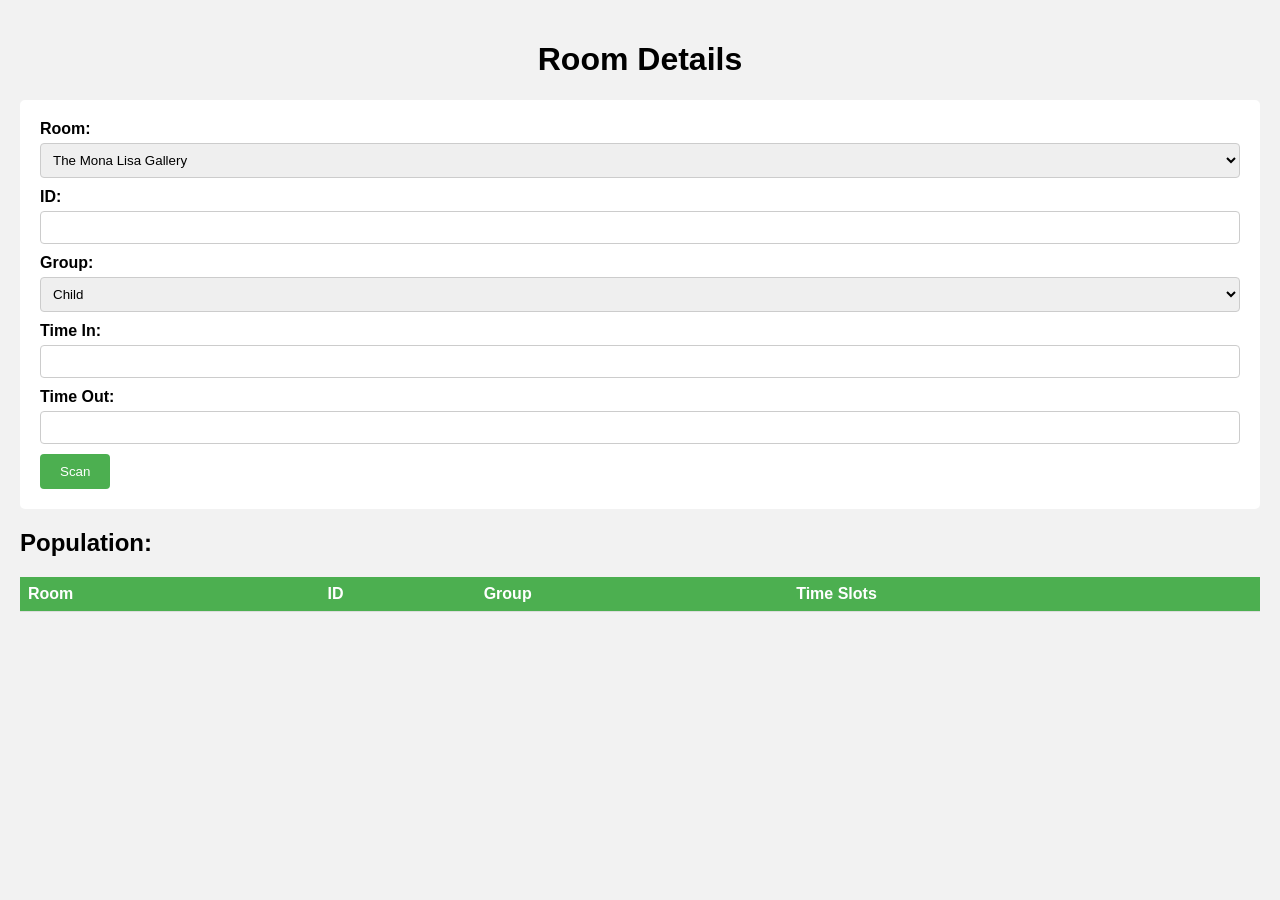
==== templates/sensor.html @ 583d5a70 "[ADDED CSS]" ====
<!DOCTYPE html>
<html>
<head>
    <title>Room Details</title>
    <link rel="stylesheet" type="text/css" href="css/style.css">
</head>
<body>
    <h1>Room Details</h1>

    <form>
        <!-- <label for="room">Room:</label>
        <input type="text" id="room" name="room" required> -->

        <label for="room">Room:</label>
        <select id="room" name="room">
            <option value="room1">The Mona Lisa Gallery</option>
            <option value="room2">The Hall of Dinosaurs</option>
            <option value="room3">The Egyptian Antiquities Wing</option>
            <option value="room4">The Hall of Mirrors</option>
            <option value="room5">The Sistine Chapel</option>
            <option value="room6">The Hall of Mummies/option>
            <option value="room7">The Impressionist Collection</option>
            <option value="room8">The Hall of Ancient Greek Sculptures</option>
            <option value="room9">The Hall of Enlightenment</option>
            <option value="room10">The African Art Gallery</option>

        </select>

        <label for="id">ID:</label>
        <input type="text" id="id" name="id" required>

        <label for="group">Group:</label>
        <select id="group" name="group">
            <option value="child">Child</option>
            <option value="adult">Adult</option>
            <option value="senior">Senior</option>
        </select>

        <label for="time-in">Time In:</label>
        <input type="text" id="time-in" name="time-in" required>

        <label for="time-out">Time Out:</label>
        <input type="text" id="time-out" name="time-out">

        <button type="button" onclick="rfid_scanner()">Scan</button>
    </form>

    <h2>Population:</h2>
    <table id="room-table">
        <tr>
            <th>Room</th>
            <th>ID</th>
            <th>Group</th>
            <th>Time Slots</th>
        </tr>
    </table>

    <script>
        function rfid_scanner() {
            // Retrieve input values
            const room = document.getElementById('room').value;
            const id = document.getElementById('id').value;
            const group = document.getElementById('group').value;
            const timeIn = document.getElementById('time-in').value;
            const timeOut = document.getElementById('time-out').value;

            // Create table row
            const row = document.createElement('tr');
            const roomCell = document.createElement('td');
            const idCell = document.createElement('td');
            const groupCell = document.createElement('td');
            const timeCell = document.createElement('td');

            // Set cell values
            roomCell.textContent = room;
            idCell.textContent = id;
            groupCell.textContent = group;
            timeCell.textContent = `(${timeIn}, ${timeOut})`;

            // Append cells to row
            row.appendChild(roomCell);
            row.appendChild(idCell);
            row.appendChild(groupCell);
            row.appendChild(timeCell);

            // Append row to table
            const table = document.getElementById('room-table');
            table.appendChild(row);

            // Reset form inputs
            document.getElementById('room').value = '';
            document.getElementById('id').value = '';
            document.getElementById('group').value = '';
            document.getElementById('time-in').value = '';
            document.getElementById('time-out').value = '';
        }
    </script>
</body>
</html>
---- templates/css/style.css ----
body {
    font-family: Arial, sans-serif;
    background-color: #f2f2f2;
    margin: 0;
    padding: 20px;
}

h1 {
    text-align: center;
}

form {
    background-color: #ffffff;
    padding: 20px;
    margin-bottom: 20px;
    border-radius: 5px;
}

label {
    display: block;
    margin-bottom: 5px;
    font-weight: bold;
}

input[type="text"],
select {
    width: 100%;
    padding: 8px;
    border: 1px solid #ccc;
    border-radius: 4px;
    box-sizing: border-box;
    margin-bottom: 10px;
}

button {
    background-color: #4CAF50;
    color: white;
    padding: 10px 20px;
    border: none;
    border-radius: 4px;
    cursor: pointer;
}

button:hover {
    background-color: #45a049;
}

table {
    width: 100%;
    border-collapse: collapse;
    margin-top: 20px;
}

th, td {
    padding: 8px;
    text-align: left;
    border-bottom: 1px solid #ddd;
}

th {
    background-color: #4CAF50;
    color: white;
}
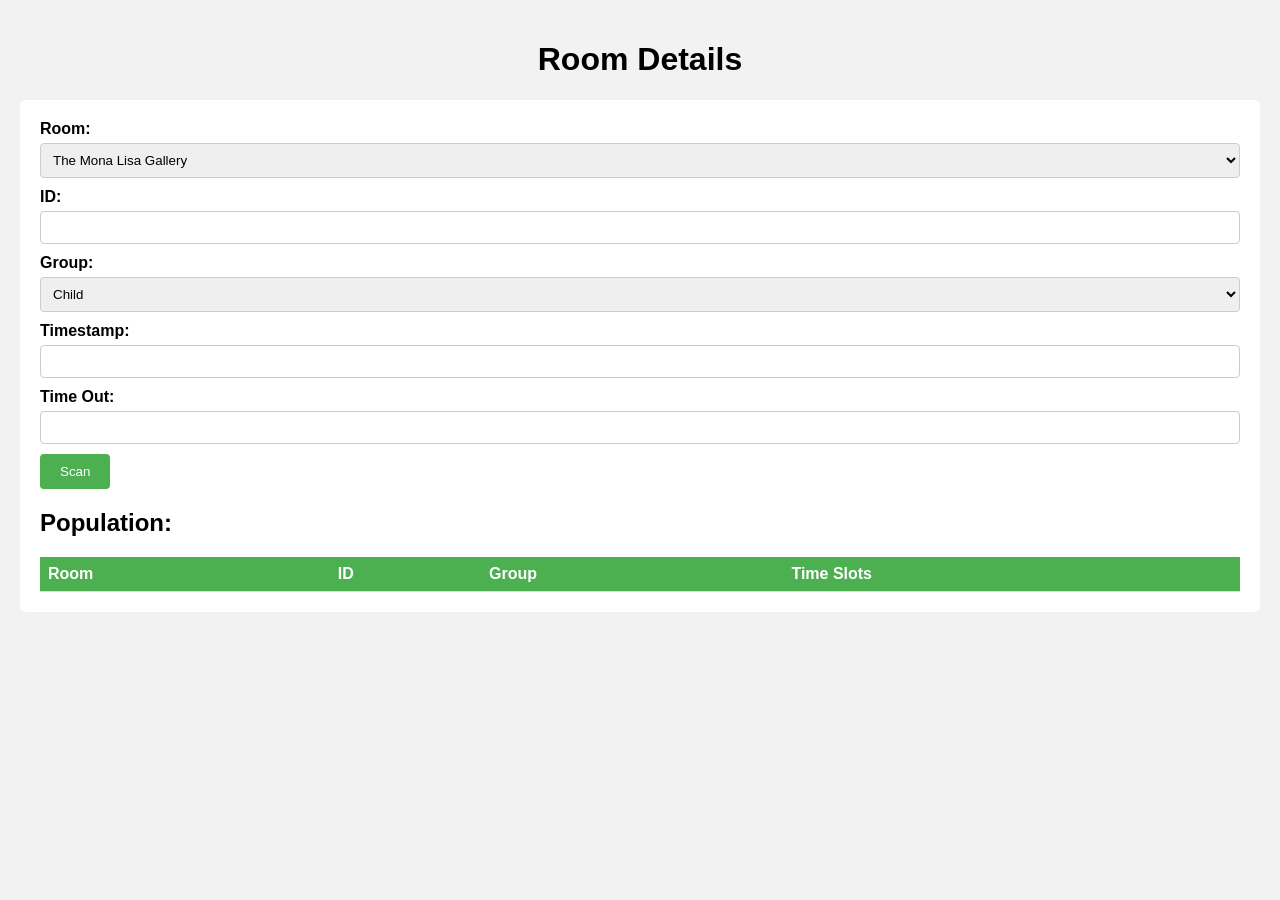
==== commit 816904ea: "Fix" ====
--- a/templates/sensor.html
+++ b/templates/sensor.html
@@ -7,10 +7,7 @@
 <body>
     <h1>Room Details</h1>
 
-    <form>
-        <!-- <label for="room">Room:</label>
-        <input type="text" id="room" name="room" required> -->
-
+    <form action="sensor" id="sensor-form" method="post" enctype="multipart/form-data">
         <label for="room">Room:</label>
         <select id="room" name="room">
             <option value="room1">The Mona Lisa Gallery</option>
@@ -34,16 +31,17 @@
             <option value="child">Child</option>
             <option value="adult">Adult</option>
             <option value="senior">Senior</option>
+
         </select>
 
-        <label for="time-in">Time In:</label>
-        <input type="text" id="time-in" name="time-in" required>
+        <label for="time-in">Timestamp:</label>
+        <input type="text" id="time" name="time" required>
 
         <label for="time-out">Time Out:</label>
         <input type="text" id="time-out" name="time-out">
 
         <button type="button" onclick="rfid_scanner()">Scan</button>
-    </form>
+
 
     <h2>Population:</h2>
     <table id="room-table">
@@ -61,8 +59,7 @@
             const room = document.getElementById('room').value;
             const id = document.getElementById('id').value;
             const group = document.getElementById('group').value;
-            const timeIn = document.getElementById('time-in').value;
-            const timeOut = document.getElementById('time-out').value;
+            const time = document.getElementById('time').value;
 
             // Create table row
             const row = document.createElement('tr');
@@ -75,7 +72,7 @@
             roomCell.textContent = room;
             idCell.textContent = id;
             groupCell.textContent = group;
-            timeCell.textContent = `(${timeIn}, ${timeOut})`;
+            timeCell.textContent = `(${timeIn})`;
 
             // Append cells to row
             row.appendChild(roomCell);
@@ -91,9 +88,9 @@
             document.getElementById('room').value = '';
             document.getElementById('id').value = '';
             document.getElementById('group').value = '';
-            document.getElementById('time-in').value = '';
-            document.getElementById('time-out').value = '';
+            document.getElementById('time').value = '';
         }
     </script>
+   
 </body>
 </html>
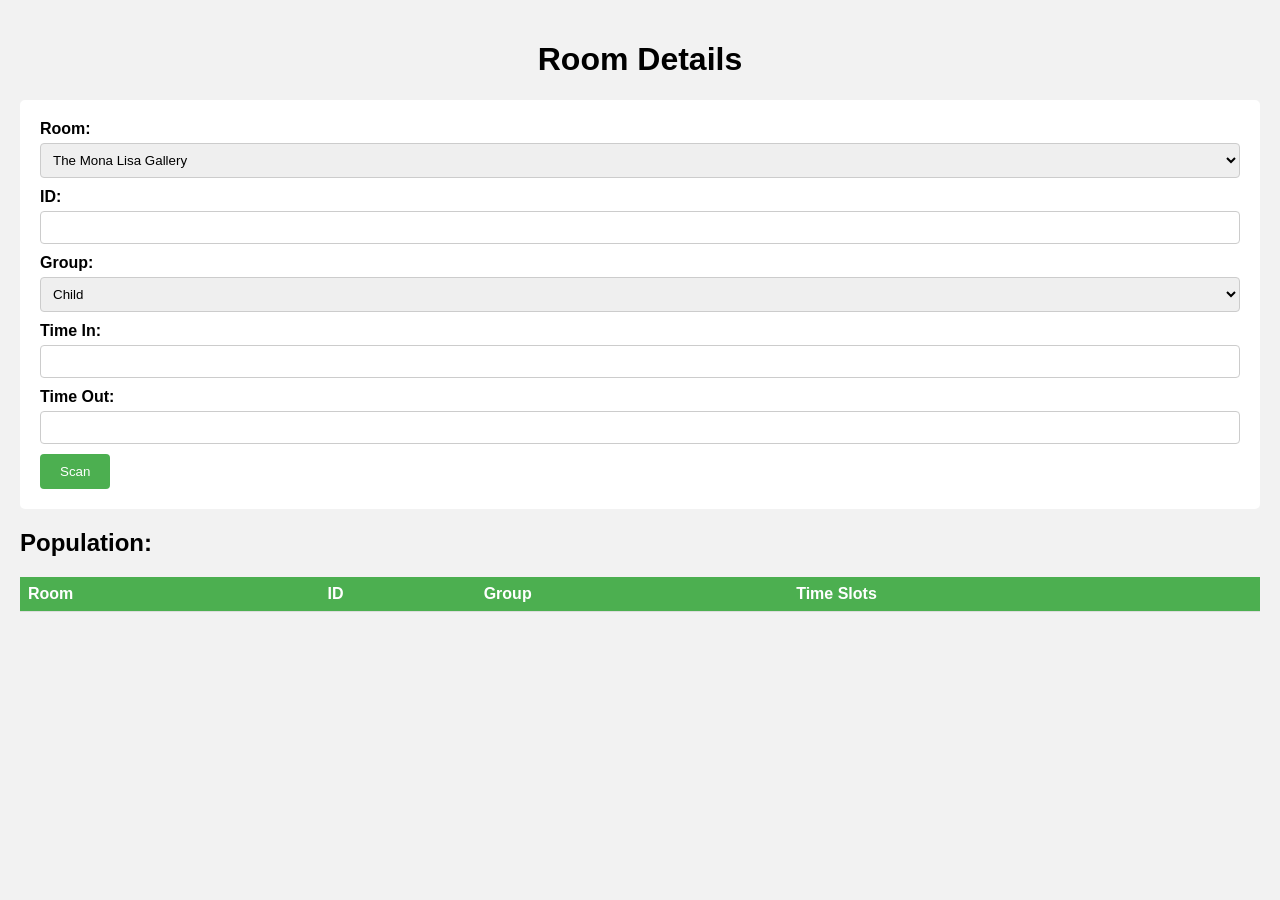
==== commit 2dfec580: "More Bug Fixes" ====
--- a/templates/sensor.html
+++ b/templates/sensor.html
@@ -1,96 +1,110 @@
 <!DOCTYPE html>
 <html>
 <head>
-    <title>Room Details</title>
-    <link rel="stylesheet" type="text/css" href="css/style.css">
+<title>Room Details</title>
+<link rel="stylesheet" type="text/css" href="css/style.css">
 </head>
 <body>
-    <h1>Room Details</h1>
-
-    <form action="sensor" id="sensor-form" method="post" enctype="multipart/form-data">
-        <label for="room">Room:</label>
-        <select id="room" name="room">
-            <option value="room1">The Mona Lisa Gallery</option>
-            <option value="room2">The Hall of Dinosaurs</option>
-            <option value="room3">The Egyptian Antiquities Wing</option>
-            <option value="room4">The Hall of Mirrors</option>
-            <option value="room5">The Sistine Chapel</option>
-            <option value="room6">The Hall of Mummies/option>
-            <option value="room7">The Impressionist Collection</option>
-            <option value="room8">The Hall of Ancient Greek Sculptures</option>
-            <option value="room9">The Hall of Enlightenment</option>
-            <option value="room10">The African Art Gallery</option>
-
-        </select>
-
-        <label for="id">ID:</label>
-        <input type="text" id="id" name="id" required>
-
-        <label for="group">Group:</label>
-        <select id="group" name="group">
-            <option value="child">Child</option>
-            <option value="adult">Adult</option>
-            <option value="senior">Senior</option>
-
-        </select>
-
-        <label for="time-in">Timestamp:</label>
-        <input type="text" id="time" name="time" required>
-
-        <label for="time-out">Time Out:</label>
-        <input type="text" id="time-out" name="time-out">
-
-        <button type="button" onclick="rfid_scanner()">Scan</button>
+<h1>Room Details</h1>
 
 
-    <h2>Population:</h2>
-    <table id="room-table">
-        <tr>
-            <th>Room</th>
-            <th>ID</th>
-            <th>Group</th>
-            <th>Time Slots</th>
-        </tr>
-    </table>
+<form>
+<label for="room">Room:</label>
+<select id="room" name="room">
+<option value="room1">The Mona Lisa Gallery</option>
+<option value="room2">The Hall of Dinosaurs</option>
+<option value="room3">The Egyptian Antiquities Wing</option>
+<option value="room4">The Hall of Mirrors</option>
+<option value="room5">The Sistine Chapel</option>
+<option value="room6">The Hall of Mummies</option>
+<option value="room7">The Impressionist Collection</option>
+<option value="room8">The Hall of Ancient Greek Sculptures</option>
+<option value="room9">The Hall of Enlightenment</option>
+<option value="room10">The African Art Gallery</option>
 
-    <script>
-        function rfid_scanner() {
-            // Retrieve input values
-            const room = document.getElementById('room').value;
-            const id = document.getElementById('id').value;
-            const group = document.getElementById('group').value;
-            const time = document.getElementById('time').value;
 
-            // Create table row
-            const row = document.createElement('tr');
-            const roomCell = document.createElement('td');
-            const idCell = document.createElement('td');
-            const groupCell = document.createElement('td');
-            const timeCell = document.createElement('td');
+</select>
 
-            // Set cell values
-            roomCell.textContent = room;
-            idCell.textContent = id;
-            groupCell.textContent = group;
-            timeCell.textContent = `(${timeIn})`;
 
-            // Append cells to row
-            row.appendChild(roomCell);
-            row.appendChild(idCell);
-            row.appendChild(groupCell);
-            row.appendChild(timeCell);
+<label for="id">ID:</label>
+<input type="text" id="id" name="id" required>
 
-            // Append row to table
-            const table = document.getElementById('room-table');
-            table.appendChild(row);
 
-            // Reset form inputs
-            document.getElementById('room').value = '';
-            document.getElementById('id').value = '';
-            document.getElementById('group').value = '';
-            document.getElementById('time').value = '';
-        }
-    </script>
-   
+<label for="group">Group:</label>
+<select id="group" name="group">
+<option value="child">Child</option>
+<option value="adult">Adult</option>
+<option value="senior">Senior</option>
+</select>
+
+
+<label for="time-in">Time In:</label>
+<input type="text" id="time-in" name="time-in" required>
+
+
+<label for="time-out">Time Out:</label>
+<input type="text" id="time-out" name="time-out">
+
+
+<button type="button" onclick="rfid_scanner()">Scan</button>
+</form>
+
+
+<h2>Population:</h2>
+<table id="room-table">
+<tr>
+<th>Room</th>
+<th>ID</th>
+<th>Group</th>
+<th>Time Slots</th>
+</tr>
+</table>
+
+
+<script>
+function rfid_scanner() {
+// Retrieve input values
+const room = document.getElementById('room').value;
+const id = document.getElementById('id').value;
+const group = document.getElementById('group').value;
+const timeIn = document.getElementById('time-in').value;
+const timeOut = document.getElementById('time-out').value;
+
+
+// Create table row
+const row = document.createElement('tr');
+const roomCell = document.createElement('td');
+const idCell = document.createElement('td');
+const groupCell = document.createElement('td');
+const timeCell = document.createElement('td');
+
+
+// Set cell values
+roomCell.textContent = room;
+idCell.textContent = id;
+groupCell.textContent = group;
+timeCell.textContent = `(${timeIn}, ${timeOut})`;
+
+
+// Append cells to row
+row.appendChild(roomCell);
+row.appendChild(idCell);
+row.appendChild(groupCell);
+row.appendChild(timeCell);
+
+
+// Append row to table
+const table = document.getElementById('room-table');
+table.appendChild(row);
+
+
+// Reset form inputs
+document.getElementById('room').value = '';
+document.getElementById('id').value = '';
+document.getElementById('group').value = '';
+document.getElementById('time-in').value = '';
+document.getElementById('time-out').value = '';
+}
+</script>
 </body>
 </html>
--- a/templates/css/style.css
+++ b/templates/css/style.css
@@ -1,63 +1,77 @@
+
+
 body {
     font-family: Arial, sans-serif;
     background-color: #f2f2f2;
     margin: 0;
     padding: 20px;
-}
-
-h1 {
+    }
+    
+    
+    h1 {
     text-align: center;
-}
-
-form {
+    }
+    
+    
+    form {
     background-color: #ffffff;
     padding: 20px;
     margin-bottom: 20px;
     border-radius: 5px;
-}
-
-label {
+    }
+    
+    
+    label {
     display: block;
     margin-bottom: 5px;
     font-weight: bold;
-}
-
-input[type="text"],
-select {
+    }
+    
+    
+    input[type="text"],
+    select {
     width: 100%;
     padding: 8px;
     border: 1px solid #ccc;
     border-radius: 4px;
     box-sizing: border-box;
     margin-bottom: 10px;
-}
-
-button {
+    }
+    
+    
+    button {
     background-color: #4CAF50;
     color: white;
     padding: 10px 20px;
     border: none;
     border-radius: 4px;
     cursor: pointer;
-}
-
-button:hover {
+    }
+    
+    
+    button:hover {
     background-color: #45a049;
-}
-
-table {
+    }
+    
+    
+    table {
     width: 100%;
     border-collapse: collapse;
     margin-top: 20px;
-}
-
-th, td {
+    }
+    
+    
+    th, td {
     padding: 8px;
     text-align: left;
     border-bottom: 1px solid #ddd;
-}
-
-th {
+    }
+    
+    
+    th {
     background-color: #4CAF50;
     color: white;
-}
+    }
+    
+    
+    
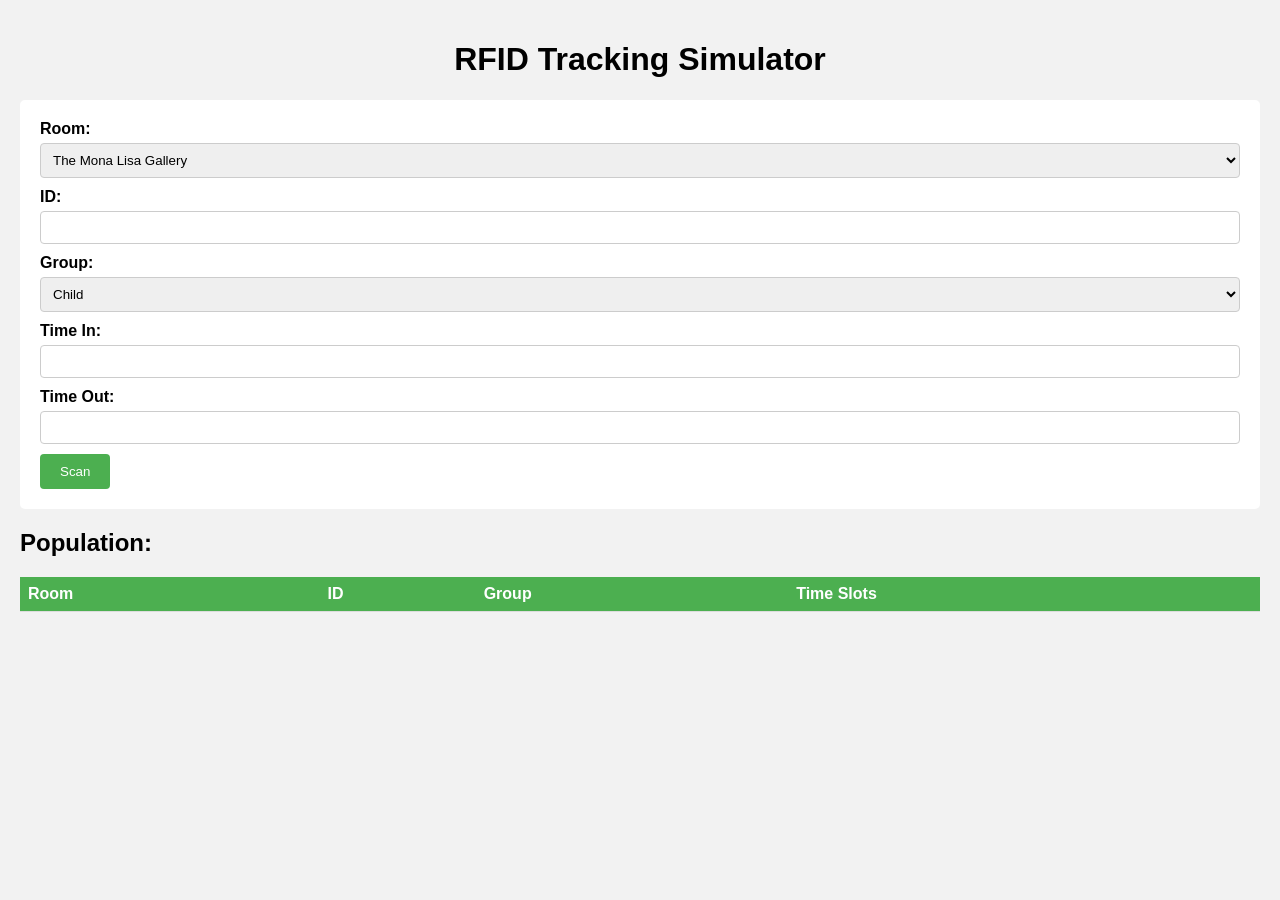
==== commit 6b0b8256: "[ALTER] Header" ====
--- a/templates/sensor.html
+++ b/templates/sensor.html
@@ -1,110 +1,56 @@
 <!DOCTYPE html>
 <html>
 <head>
-<title>Room Details</title>
-<link rel="stylesheet" type="text/css" href="css/style.css">
+    <title>Room Details</title>
+    <link rel="stylesheet" type="text/css" href="css/style.css">
+    <script src="js/script.js" defer></script>
 </head>
+
 <body>
-<h1>Room Details</h1>
+    <h1>RFID Tracking Simulator</h1>
 
+    <form>
+        <label for="room">Room:</label>
+        <select id="room" name="room">
+            <option value="room1">The Mona Lisa Gallery</option>
+            <option value="room2">The Hall of Dinosaurs</option>
+            <option value="room3">The Egyptian Antiquities Wing</option>
+            <option value="room4">The Hall of Mirrors</option>
+            <option value="room5">The Sistine Chapel</option>
+            <option value="room6">The Hall of Mummies</option>
+            <option value="room7">The Impressionist Collection</option>
+            <option value="room8">The Hall of Ancient Greek Sculptures</option>
+            <option value="room9">The Hall of Enlightenment</option>
+            <option value="room10">The African Art Gallery</option>
+        </select>
 
-<form>
-<label for="room">Room:</label>
-<select id="room" name="room">
-<option value="room1">The Mona Lisa Gallery</option>
-<option value="room2">The Hall of Dinosaurs</option>
-<option value="room3">The Egyptian Antiquities Wing</option>
-<option value="room4">The Hall of Mirrors</option>
-<option value="room5">The Sistine Chapel</option>
-<option value="room6">The Hall of Mummies</option>
-<option value="room7">The Impressionist Collection</option>
-<option value="room8">The Hall of Ancient Greek Sculptures</option>
-<option value="room9">The Hall of Enlightenment</option>
-<option value="room10">The African Art Gallery</option>
+        <label for="id">ID:</label>
+        <input type="text" id="id" name="id" required>
 
+        <label for="group">Group:</label>
+        <select id="group" name="group">
+            <option value="child">Child</option>
+            <option value="adult">Adult</option>
+            <option value="senior">Senior</option>
+        </select>
 
-</select>
+        <label for="time-in">Time In:</label>
+        <input type="text" id="time-in" name="time-in" required>
 
+        <label for="time-out">Time Out:</label>
+        <input type="text" id="time-out" name="time-out">
 
-<label for="id">ID:</label>
-<input type="text" id="id" name="id" required>
+        <button type="button" onclick="rfid_scanner()">Scan</button>
+    </form>
 
-
-<label for="group">Group:</label>
-<select id="group" name="group">
-<option value="child">Child</option>
-<option value="adult">Adult</option>
-<option value="senior">Senior</option>
-</select>
-
-
-<label for="time-in">Time In:</label>
-<input type="text" id="time-in" name="time-in" required>
-
-
-<label for="time-out">Time Out:</label>
-<input type="text" id="time-out" name="time-out">
-
-
-<button type="button" onclick="rfid_scanner()">Scan</button>
-</form>
-
-
-<h2>Population:</h2>
-<table id="room-table">
-<tr>
-<th>Room</th>
-<th>ID</th>
-<th>Group</th>
-<th>Time Slots</th>
-</tr>
-</table>
-
-
-<script>
-function rfid_scanner() {
-// Retrieve input values
-const room = document.getElementById('room').value;
-const id = document.getElementById('id').value;
-const group = document.getElementById('group').value;
-const timeIn = document.getElementById('time-in').value;
-const timeOut = document.getElementById('time-out').value;
-
-
-// Create table row
-const row = document.createElement('tr');
-const roomCell = document.createElement('td');
-const idCell = document.createElement('td');
-const groupCell = document.createElement('td');
-const timeCell = document.createElement('td');
-
-
-// Set cell values
-roomCell.textContent = room;
-idCell.textContent = id;
-groupCell.textContent = group;
-timeCell.textContent = `(${timeIn}, ${timeOut})`;
-
-
-// Append cells to row
-row.appendChild(roomCell);
-row.appendChild(idCell);
-row.appendChild(groupCell);
-row.appendChild(timeCell);
-
-
-// Append row to table
-const table = document.getElementById('room-table');
-table.appendChild(row);
-
-
-// Reset form inputs
-document.getElementById('room').value = '';
-document.getElementById('id').value = '';
-document.getElementById('group').value = '';
-document.getElementById('time-in').value = '';
-document.getElementById('time-out').value = '';
-}
-</script>
+    <h2>Population:</h2>
+    <table id="room-table">
+        <tr>
+            <th>Room</th>
+            <th>ID</th>
+            <th>Group</th>
+            <th>Time Slots</th>
+        </tr>
+    </table>
 </body>
 </html>
--- a/templates/css/style.css
+++ b/templates/css/style.css
@@ -1,77 +1,63 @@
-
-
 body {
     font-family: Arial, sans-serif;
     background-color: #f2f2f2;
     margin: 0;
     padding: 20px;
-    }
-    
-    
-    h1 {
+}
+
+h1 {
     text-align: center;
-    }
-    
-    
-    form {
+}
+
+form {
     background-color: #ffffff;
     padding: 20px;
     margin-bottom: 20px;
     border-radius: 5px;
-    }
-    
-    
-    label {
+}
+
+label {
     display: block;
     margin-bottom: 5px;
     font-weight: bold;
-    }
-    
-    
-    input[type="text"],
-    select {
+}
+
+input[type="text"],
+select {
     width: 100%;
     padding: 8px;
     border: 1px solid #ccc;
     border-radius: 4px;
     box-sizing: border-box;
     margin-bottom: 10px;
-    }
-    
-    
-    button {
+}
+
+button {
     background-color: #4CAF50;
     color: white;
     padding: 10px 20px;
     border: none;
     border-radius: 4px;
     cursor: pointer;
-    }
-    
-    
-    button:hover {
+}
+
+button:hover {
     background-color: #45a049;
-    }
-    
-    
-    table {
+}
+
+table {
     width: 100%;
     border-collapse: collapse;
     margin-top: 20px;
-    }
-    
-    
-    th, td {
+}
+
+th, td {
     padding: 8px;
     text-align: left;
     border-bottom: 1px solid #ddd;
-    }
-    
-    
-    th {
+}
+
+th {
     background-color: #4CAF50;
     color: white;
-    }
-    
-    
-    +}
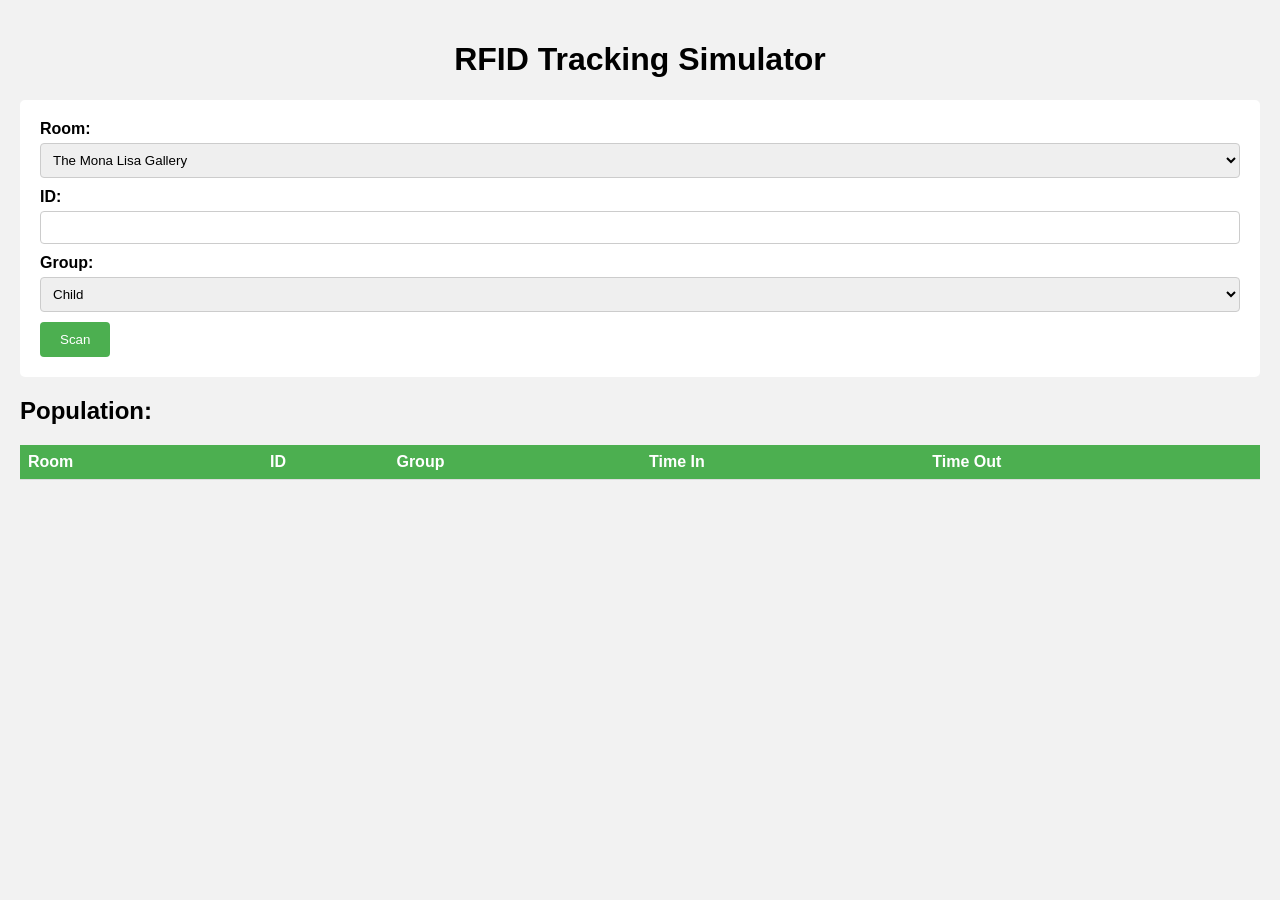
==== commit 78a8c84d: "Saving" ====
--- a/templates/sensor.html
+++ b/templates/sensor.html
@@ -25,7 +25,7 @@
         </select>
 
         <label for="id">ID:</label>
-        <input type="text" id="id" name="id" required>
+        <input type="text" id="id" name="id">
 
         <label for="group">Group:</label>
         <select id="group" name="group">
@@ -34,13 +34,8 @@
             <option value="senior">Senior</option>
         </select>
 
-        <label for="time-in">Time In:</label>
-        <input type="text" id="time-in" name="time-in" required>
-
-        <label for="time-out">Time Out:</label>
-        <input type="text" id="time-out" name="time-out">
-
         <button type="button" onclick="rfid_scanner()">Scan</button>
+        
     </form>
 
     <h2>Population:</h2>
@@ -49,8 +44,12 @@
             <th>Room</th>
             <th>ID</th>
             <th>Group</th>
-            <th>Time Slots</th>
+            <th>Time In</th>
+            <th>Time Out</th>
         </tr>
     </table>
+    
+    <input type="hidden" id="time-in" name="time-in">
+    <input type="hidden" id="time-out" name="time-out">
 </body>
 </html>
